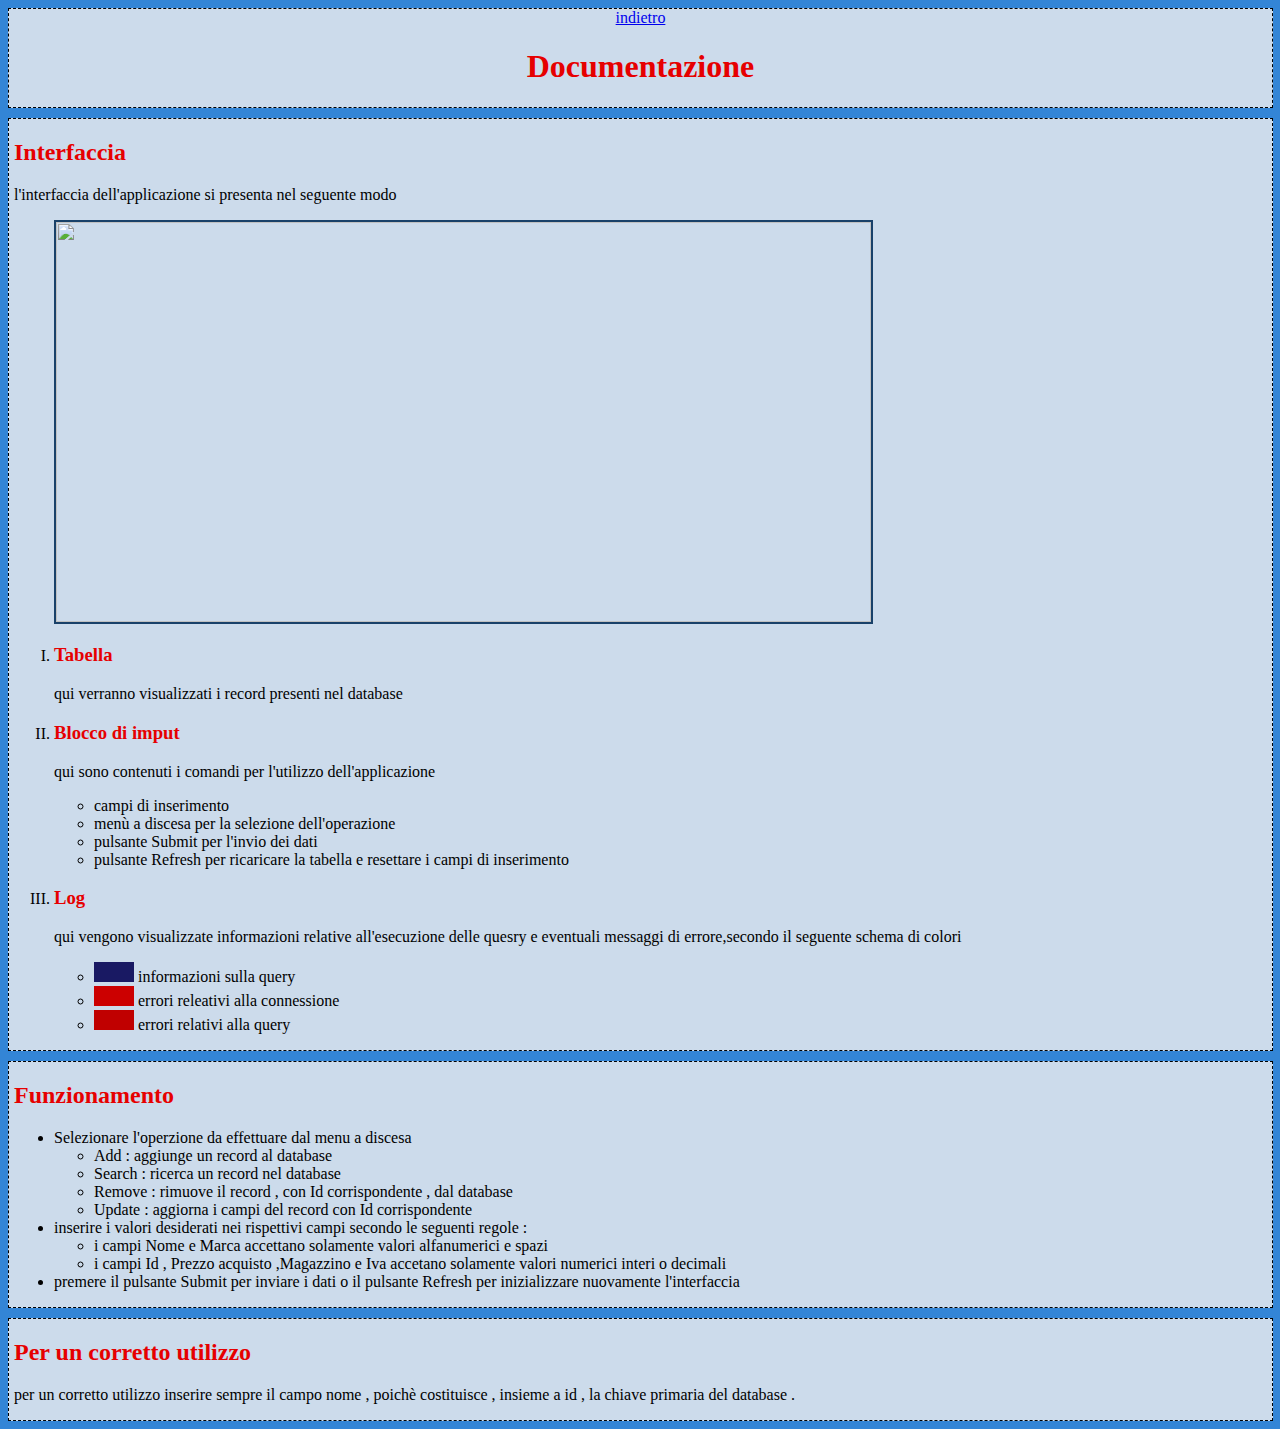
==== documentazione.html @ 532fb098 "documentazione completa , aggiustata formattazione , aggiunto magazzino" ====
<!DOCTYPE html>
<html>
	<head>
		<meta charset="utf-8">
		<title>Documentazione</title>
		<link rel="stylesheet" type="text/css" href="FrontEnd.css">
	</head>
	<body>
		<header id="return">
				<a href="index.html">indietro</a>
				<h1 class="title">Documentazione</h1>
		</header>
		<article>
				<section id="interfaccia">
					<h2 class="title">Interfaccia</h2>
					<p class="paragraph">l'interfaccia dell'applicazione si presenta nel seguente modo</p>
					<figure>
						<img src="interface.png" height="400" width="815" id="interface">	
					</figure>
					<ol type="I">
						<li>
							<h3 class="title">Tabella</h3>
							qui verranno visualizzati i record presenti nel database  
						</li>
						<li>
							<h3 class="title">Blocco di imput</h3>
							<p>qui sono contenuti i comandi per l'utilizzo dell'applicazione</p>
							<ul>
								<li>campi di inserimento</li>
								<li>menù a discesa per la selezione dell'operazione</li>
								<li>pulsante Submit per l'invio dei dati </li>
								<li>pulsante Refresh per ricaricare la tabella e resettare i campi di inserimento</li>
							</ul>
						</li>
						<li>
							<h3 class="title">Log</h3>
							<p>qui vengono visualizzate informazioni relative all'esecuzione delle quesry e eventuali messaggi di errore,secondo il seguente schema di colori</p>
							<ul>
								<li><div id="query" class="color"></div> informazioni sulla query</li>
								<li><div id="err" class="color"></div> errori releativi alla connessione</li>
								<li><div id="qerr" class="color"></div> errori relativi alla query</li>
							</ul>
						</li>		
					</ol>
				</section>
				<section id="regole">
					<h2 class="title">Funzionamento</h2>
					<ul>
						<li>Selezionare l'operzione da effettuare dal menu a discesa 
							<ul>
								<li>Add : aggiunge un record al database</li>
								<li>Search : ricerca un record nel database </li>	
								<li>Remove : rimuove il record , con Id corrispondente , dal database</li>
								<li>Update : aggiorna i campi del record con Id corrispondente</li>
							</ul>
						</li>
						<li>inserire i valori desiderati nei rispettivi campi secondo le seguenti regole :
							<ul>
								<li>i campi Nome e Marca accettano solamente valori alfanumerici e spazi </li>
								<li>i campi Id , Prezzo acquisto ,Magazzino e Iva accetano solamente valori numerici interi o decimali</li>
							</ul>	
						<li>premere il pulsante Submit per inviare i dati o il pulsante Refresh per inizializzare nuovamente l'interfaccia</li>

					</ul>

				</section>
				<section id="correttezza">
					<h2 class="title">Per un corretto utilizzo</h2>
					<p>per un corretto utilizzo inserire sempre il campo nome , poichè costituisce , insieme a id , la chiave primaria del database . </p>
				</section>
		</article>	
	</body>
</html>
---- FrontEnd.css ----
body 
	{
		background-color:#3385D6;
		font-size: 100%;
		height: 100%;
		width: 100%;
	}

.container
	{

		float:right;
		position:fixed;
		right:2%;
		margin:15px 25px 15px 15px;
		height:100%;
		width:20%;

	}

.viewer
	{	
		float: left;
		position:fixed;
		left:2%;
		margin:30px 15px 15px 15px;
		height:88%;
		width:70%;
		overflow:scroll;
	}

.terminal
	{
		position:relative;
		font-family: "Courier New" , monospace;
		background-color: #CCDBEB;
		border: 1px solid #194169;
		margin:15px 25px 15px 15px;
		height:25%;
		width:100%;
		font-size: 0.8em;
		overflow:scroll;
		padding-left:5px;
		padding-right:5px;

	}

.controller 
	{	
		position:relative;
		background-color: #CCDBEB;
		border: 1px solid #194169;
		font-family: "Trebuchet MS";
		font-size:0.9em;
		margin:15px 25px 15px 15px;
		height:60%;
		width:100%;
		padding-left:10px;
		padding-top:5px;

		
	}

#mydiv 
	{
		font-family: "Trebuchet MS";
		border-collapse: collapse;
		width: 100%;
	}

#mydiv th
	{	
		border: 1px solid #194169;
		font-size:1.1em;
		text-align: center;
		background-color:#5488BC;
		color: #ffffff;
	}	
#mydiv td 
	{
		text-align:left;
		border:1px solid #194169;
		font-size:1em;
		background-color:#CCDBEB;
		
	}

input[type="text"]
	{
		display:block;
		width: 70%;
	        margin-left:2%;
		margin-right:2%;
	}

p
	{
		display:block;
		word-wrap: break-word;
	}

p.qerr
	{	
		color:#C00000;
	}
p.err 
	{
		color:#CC0000;

	}
p.query
	{	
		color:#191963;	
	}
.title 
	{
		color:#E60000;
	}
img
	{
		border:2px solid #194169;
	}
.color
	{
		height:20px;
		width:40px;
		display:inline-block;
	}
#query
	{
		background-color:#191963;
	}
#err
	{
		background-color:#CC0000;
	}
#qerr
	{
		background-color:#C00000;
	}
#reference
	{
		position:absolute;
		bottom:10px;	
	}
#return
	{	
		background-color: #CCDBEB;
		position:relative;
		margin-right:15px;	
		text-align:center;
		border:1px dashed;
	}
section
	{
		position:relative;
		margin-right:15px;	
		margin-top:10px;
		background-color: #CCDBEB;
		border:1px dashed;
		padding-left:5px;
	}
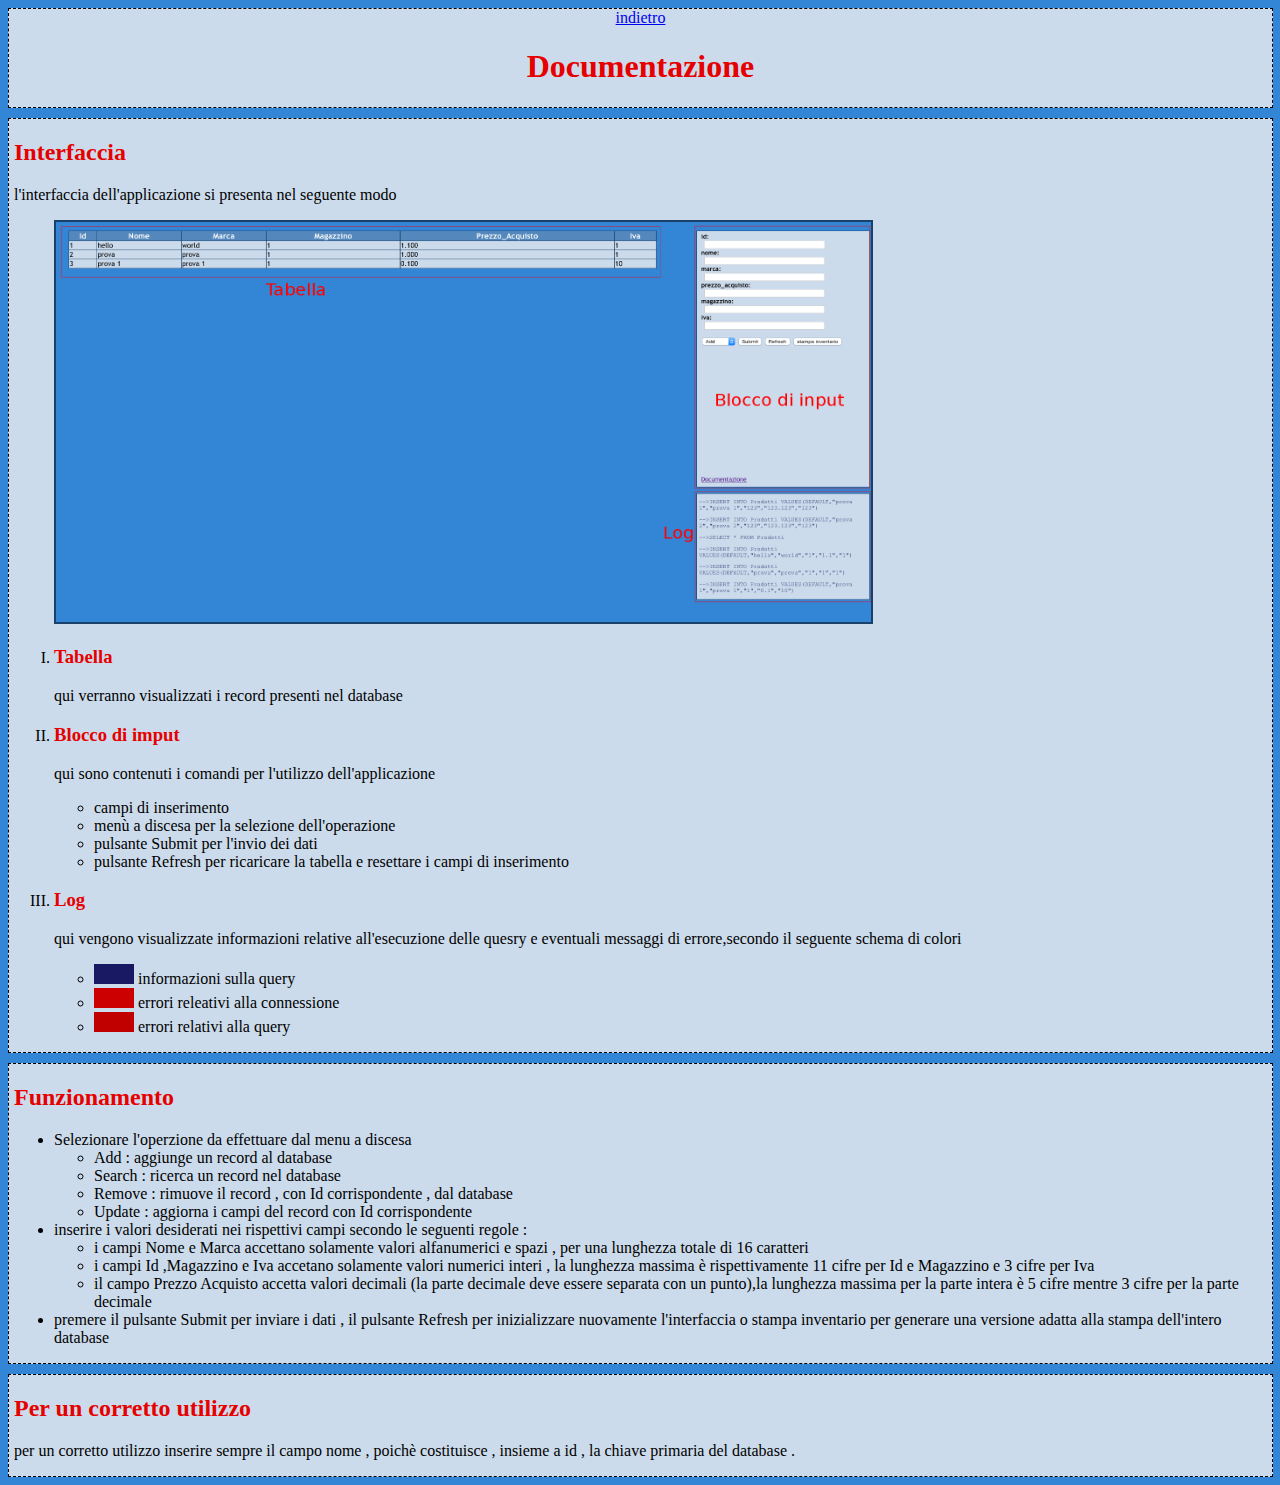
==== commit 0b9aa164: "progetto completo rev 1.0" ====
--- a/documentazione.html
+++ b/documentazione.html
@@ -2,6 +2,7 @@
 <html>
 	<head>
 		<meta charset="utf-8">
+		<meta name="author" content="Bachechi Andrea">
 		<title>Documentazione</title>
 		<link rel="stylesheet" type="text/css" href="FrontEnd.css">
 	</head>
@@ -10,12 +11,13 @@
 				<a href="index.html">indietro</a>
 				<h1 class="title">Documentazione</h1>
 		</header>
-		<article>
+				
 				<section id="interfaccia">
+					
 					<h2 class="title">Interfaccia</h2>
 					<p class="paragraph">l'interfaccia dell'applicazione si presenta nel seguente modo</p>
 					<figure>
-						<img src="interface.png" height="400" width="815" id="interface">	
+						<img src="interface.png" height="400" width="815" id="interface" alt="interfaccia applicazione">	
 					</figure>
 					<ol type="I">
 						<li>
@@ -56,10 +58,11 @@
 						</li>
 						<li>inserire i valori desiderati nei rispettivi campi secondo le seguenti regole :
 							<ul>
-								<li>i campi Nome e Marca accettano solamente valori alfanumerici e spazi </li>
-								<li>i campi Id , Prezzo acquisto ,Magazzino e Iva accetano solamente valori numerici interi o decimali</li>
+								<li>i campi Nome e Marca accettano solamente valori alfanumerici e spazi , per una lunghezza totale di 16 caratteri</li>
+								<li>i campi Id ,Magazzino e Iva accetano solamente valori numerici interi , la lunghezza massima è rispettivamente 11 cifre per Id e Magazzino e 3 cifre per Iva</li>
+								<li>il campo Prezzo Acquisto accetta valori decimali (la parte decimale deve essere separata con un punto),la lunghezza massima per la parte intera è 5 cifre mentre 3 cifre per la parte decimale </li>
 							</ul>	
-						<li>premere il pulsante Submit per inviare i dati o il pulsante Refresh per inizializzare nuovamente l'interfaccia</li>
+						<li>premere il pulsante Submit per inviare i dati , il pulsante Refresh per inizializzare nuovamente l'interfaccia o stampa inventario per generare una versione adatta alla stampa dell'intero database</li>
 
 					</ul>
 
@@ -67,7 +70,6 @@
 				<section id="correttezza">
 					<h2 class="title">Per un corretto utilizzo</h2>
 					<p>per un corretto utilizzo inserire sempre il campo nome , poichè costituisce , insieme a id , la chiave primaria del database . </p>
-				</section>
-		</article>	
+				</section>	
 	</body>
 </html>
--- a/FrontEnd.css
+++ b/FrontEnd.css
@@ -26,7 +26,7 @@
 		margin:30px 15px 15px 15px;
 		height:88%;
 		width:70%;
-		overflow:scroll;
+		overflow:scroll;		
 	}
 
 .terminal
@@ -75,6 +75,7 @@
 		text-align: center;
 		background-color:#5488BC;
 		color: #ffffff;
+		table-layout:fixed;
 	}	
 #mydiv td 
 	{
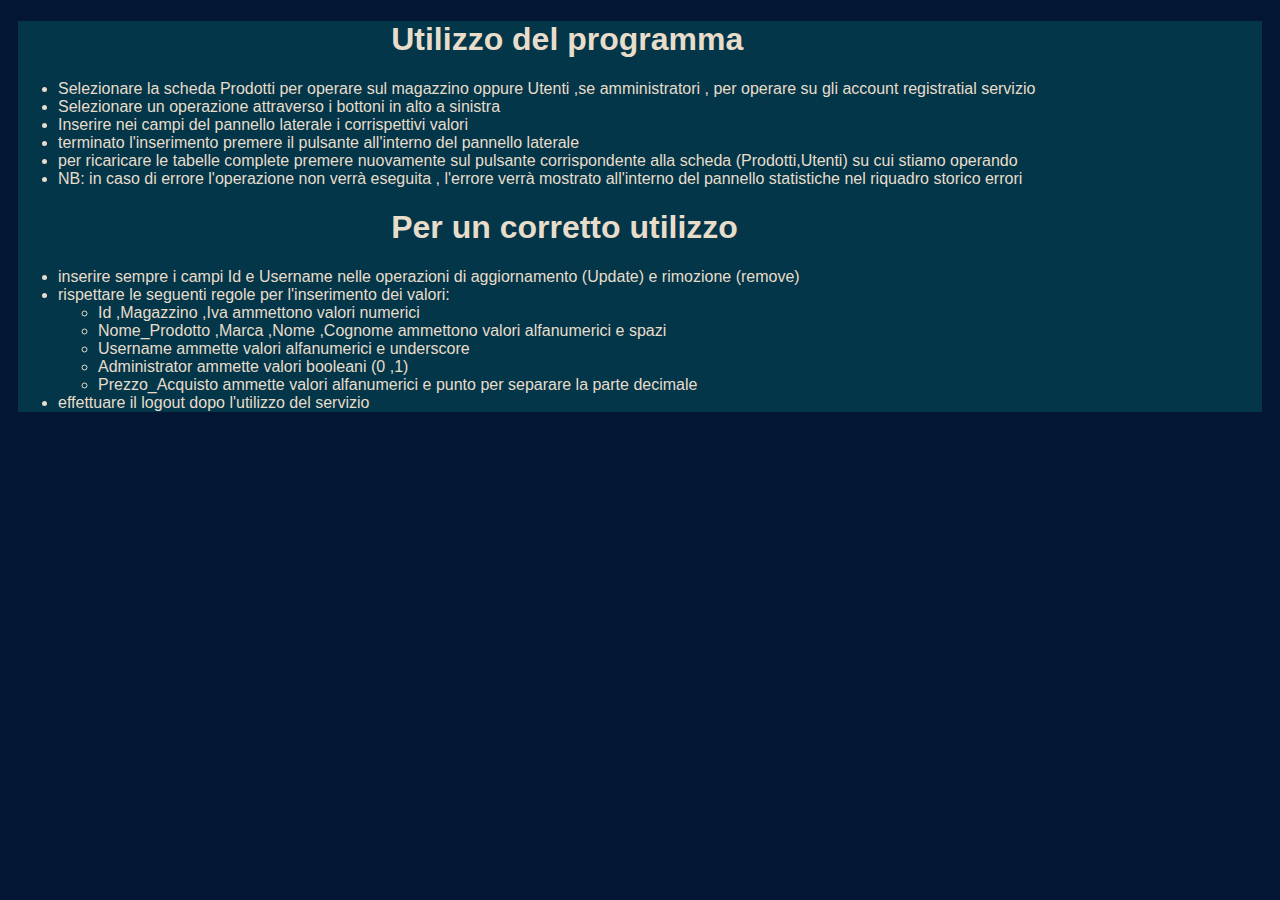
==== commit 551a46f1: "rev 2.0 completa" ====
--- a/documentazione.html
+++ b/documentazione.html
@@ -4,72 +4,34 @@
 		<meta charset="utf-8">
 		<meta name="author" content="Bachechi Andrea">
 		<title>Documentazione</title>
-		<link rel="stylesheet" type="text/css" href="FrontEnd.css">
+		<link rel="stylesheet" type="text/css" href="documentazione.css">
 	</head>
 	<body>
-		<header id="return">
-				<a href="index.html">indietro</a>
-				<h1 class="title">Documentazione</h1>
-		</header>
-				
-				<section id="interfaccia">
+		<div>
+			<h1>Utilizzo del programma</h1>
+			<ul>
+				<li>Selezionare la scheda Prodotti per operare sul magazzino oppure Utenti ,se amministratori , per operare su gli account registratial servizio</li>
+				<li>Selezionare un operazione attraverso i bottoni in alto a sinistra</li>
+				<li>Inserire nei campi del pannello laterale i corrispettivi valori </li>
+				<li>terminato l'inserimento premere il pulsante all'interno del pannello laterale</li>
+				<li>per ricaricare le tabelle complete  premere nuovamente sul pulsante corrispondente alla scheda (Prodotti,Utenti) su cui stiamo operando </li>
+				<li>NB: in caso di errore l'operazione non verrà eseguita , l'errore verrà mostrato all'interno del pannello statistiche nel riquadro storico errori</li>
+			</ul>
+			<h1>Per un corretto utilizzo</h1>
+			<ul>
+				<li>inserire sempre i campi Id e Username nelle operazioni di aggiornamento (Update) e rimozione (remove) </li>
+				<li>rispettare le seguenti regole per l'inserimento dei valori:
+				<ul>
+				<li>Id ,Magazzino ,Iva ammettono valori numerici</li>
+				<li>Nome_Prodotto ,Marca ,Nome ,Cognome ammettono valori alfanumerici e spazi</li>
+				<li>Username ammette valori alfanumerici e underscore</li>
+				<li>Administrator ammette  valori booleani (0 ,1) </li>
+				<li>Prezzo_Acquisto ammette  valori alfanumerici e punto per separare la parte decimale</li>
+				</ul>
+				</li>
+				<li>effettuare il logout dopo l'utilizzo del servizio</li>	
 					
-					<h2 class="title">Interfaccia</h2>
-					<p class="paragraph">l'interfaccia dell'applicazione si presenta nel seguente modo</p>
-					<figure>
-						<img src="interface.png" height="400" width="815" id="interface" alt="interfaccia applicazione">	
-					</figure>
-					<ol type="I">
-						<li>
-							<h3 class="title">Tabella</h3>
-							qui verranno visualizzati i record presenti nel database  
-						</li>
-						<li>
-							<h3 class="title">Blocco di imput</h3>
-							<p>qui sono contenuti i comandi per l'utilizzo dell'applicazione</p>
-							<ul>
-								<li>campi di inserimento</li>
-								<li>menù a discesa per la selezione dell'operazione</li>
-								<li>pulsante Submit per l'invio dei dati </li>
-								<li>pulsante Refresh per ricaricare la tabella e resettare i campi di inserimento</li>
-							</ul>
-						</li>
-						<li>
-							<h3 class="title">Log</h3>
-							<p>qui vengono visualizzate informazioni relative all'esecuzione delle quesry e eventuali messaggi di errore,secondo il seguente schema di colori</p>
-							<ul>
-								<li><div id="query" class="color"></div> informazioni sulla query</li>
-								<li><div id="err" class="color"></div> errori releativi alla connessione</li>
-								<li><div id="qerr" class="color"></div> errori relativi alla query</li>
-							</ul>
-						</li>		
-					</ol>
-				</section>
-				<section id="regole">
-					<h2 class="title">Funzionamento</h2>
-					<ul>
-						<li>Selezionare l'operzione da effettuare dal menu a discesa 
-							<ul>
-								<li>Add : aggiunge un record al database</li>
-								<li>Search : ricerca un record nel database </li>	
-								<li>Remove : rimuove il record , con Id corrispondente , dal database</li>
-								<li>Update : aggiorna i campi del record con Id corrispondente</li>
-							</ul>
-						</li>
-						<li>inserire i valori desiderati nei rispettivi campi secondo le seguenti regole :
-							<ul>
-								<li>i campi Nome e Marca accettano solamente valori alfanumerici e spazi , per una lunghezza totale di 16 caratteri</li>
-								<li>i campi Id ,Magazzino e Iva accetano solamente valori numerici interi , la lunghezza massima è rispettivamente 11 cifre per Id e Magazzino e 3 cifre per Iva</li>
-								<li>il campo Prezzo Acquisto accetta valori decimali (la parte decimale deve essere separata con un punto),la lunghezza massima per la parte intera è 5 cifre mentre 3 cifre per la parte decimale </li>
-							</ul>	
-						<li>premere il pulsante Submit per inviare i dati , il pulsante Refresh per inizializzare nuovamente l'interfaccia o stampa inventario per generare una versione adatta alla stampa dell'intero database</li>
-
-					</ul>
-
-				</section>
-				<section id="correttezza">
-					<h2 class="title">Per un corretto utilizzo</h2>
-					<p>per un corretto utilizzo inserire sempre il campo nome , poichè costituisce , insieme a id , la chiave primaria del database . </p>
-				</section>	
+			</ul>
+		</div>
 	</body>
 </html>
--- a/documentazione.css
+++ b/documentazione.css
@@ -0,0 +1,22 @@
+body
+{
+	background-color:#031634;
+
+}
+
+div
+{
+	position:relative;
+	display:block;
+	margin:10px;
+	height:100%;
+	outline:10%;
+	background-color:#033649;
+	color:#E8DDCB;
+	font-family:arial;
+}
+
+h1
+{
+	margin-left:30%;
+}
